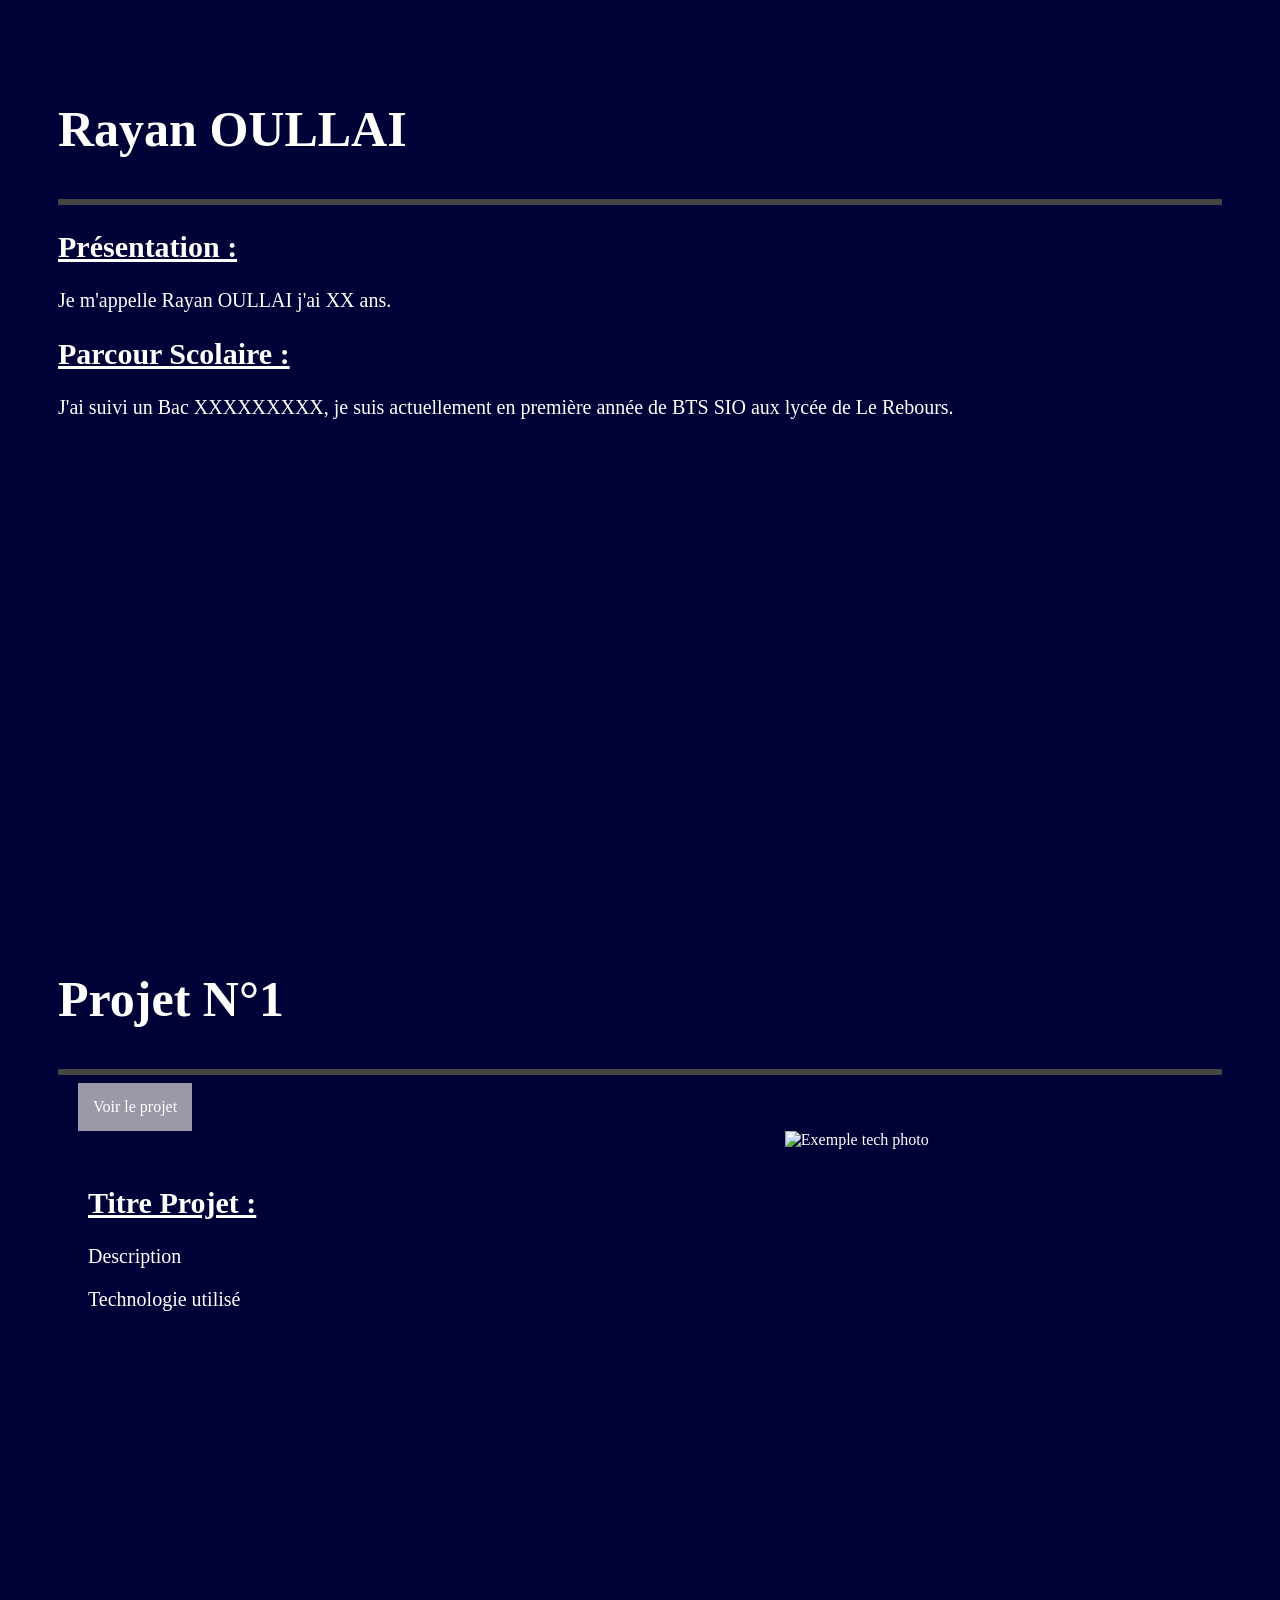
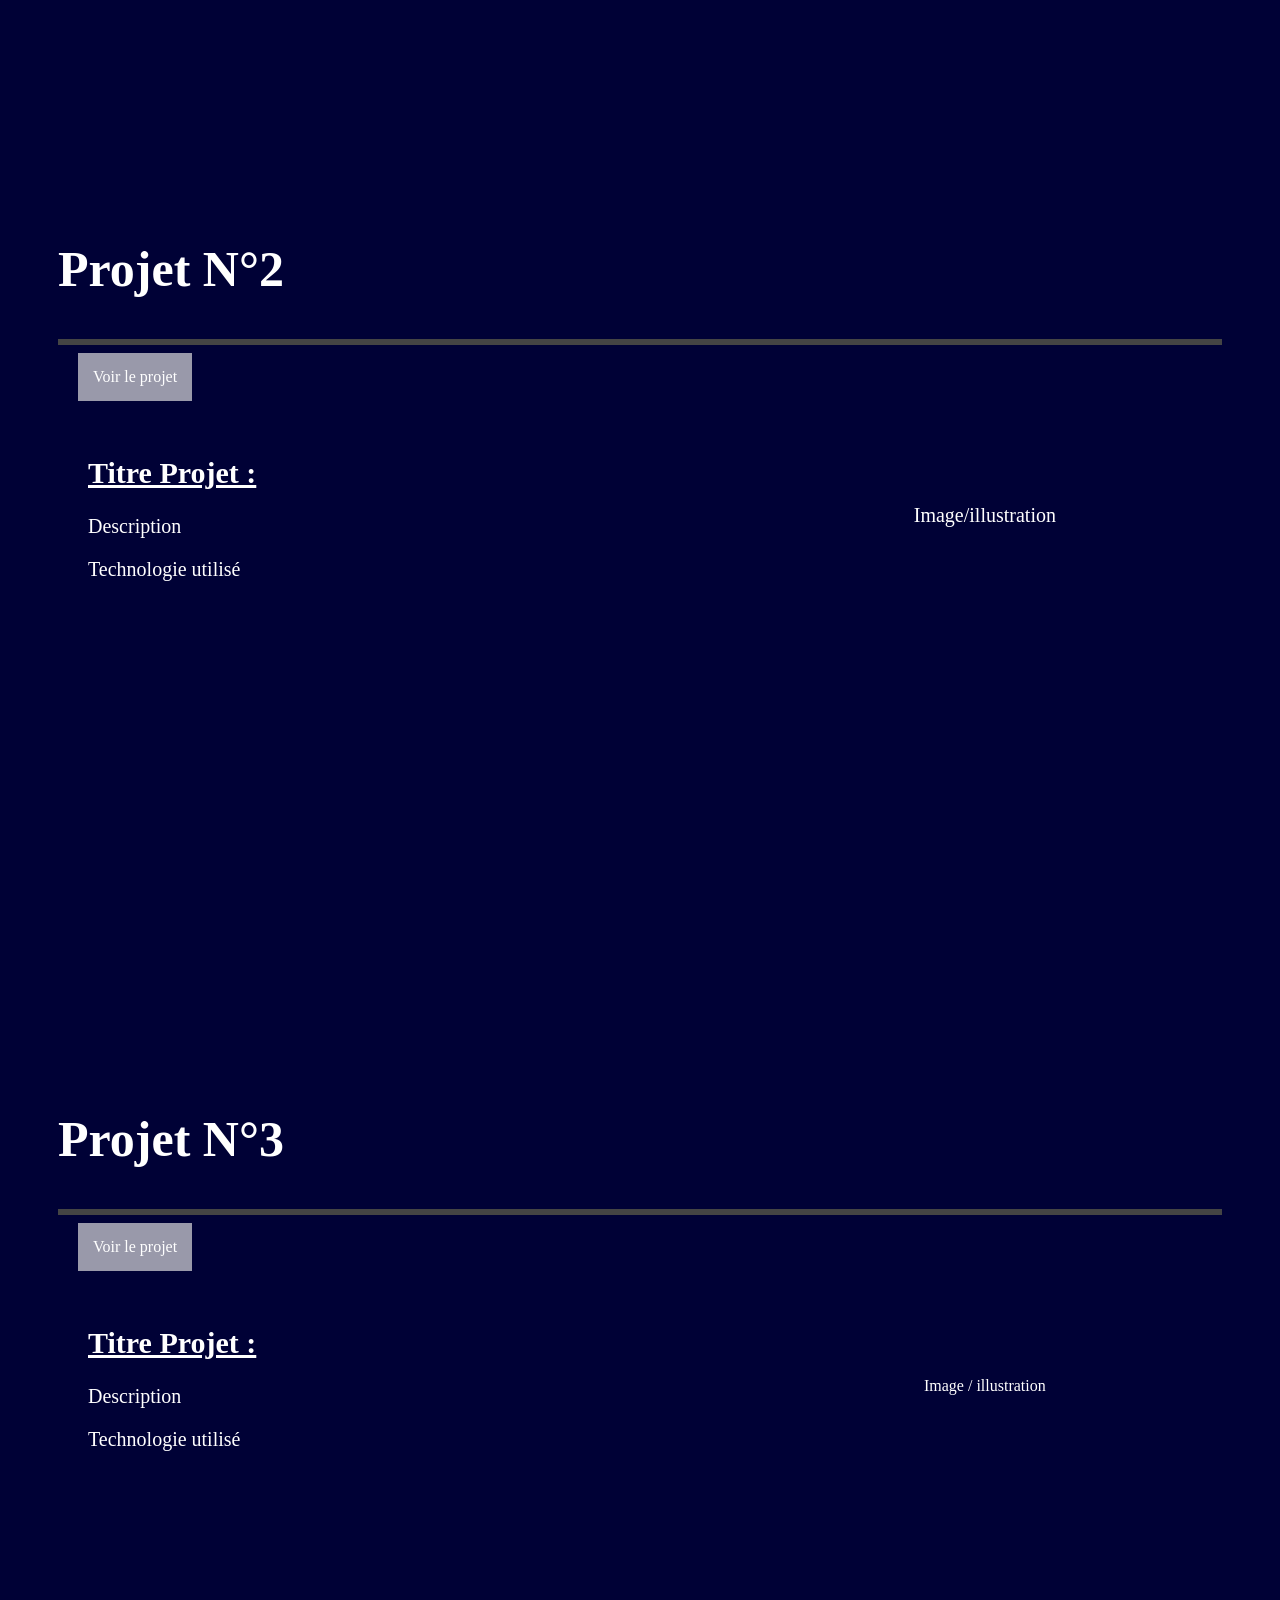
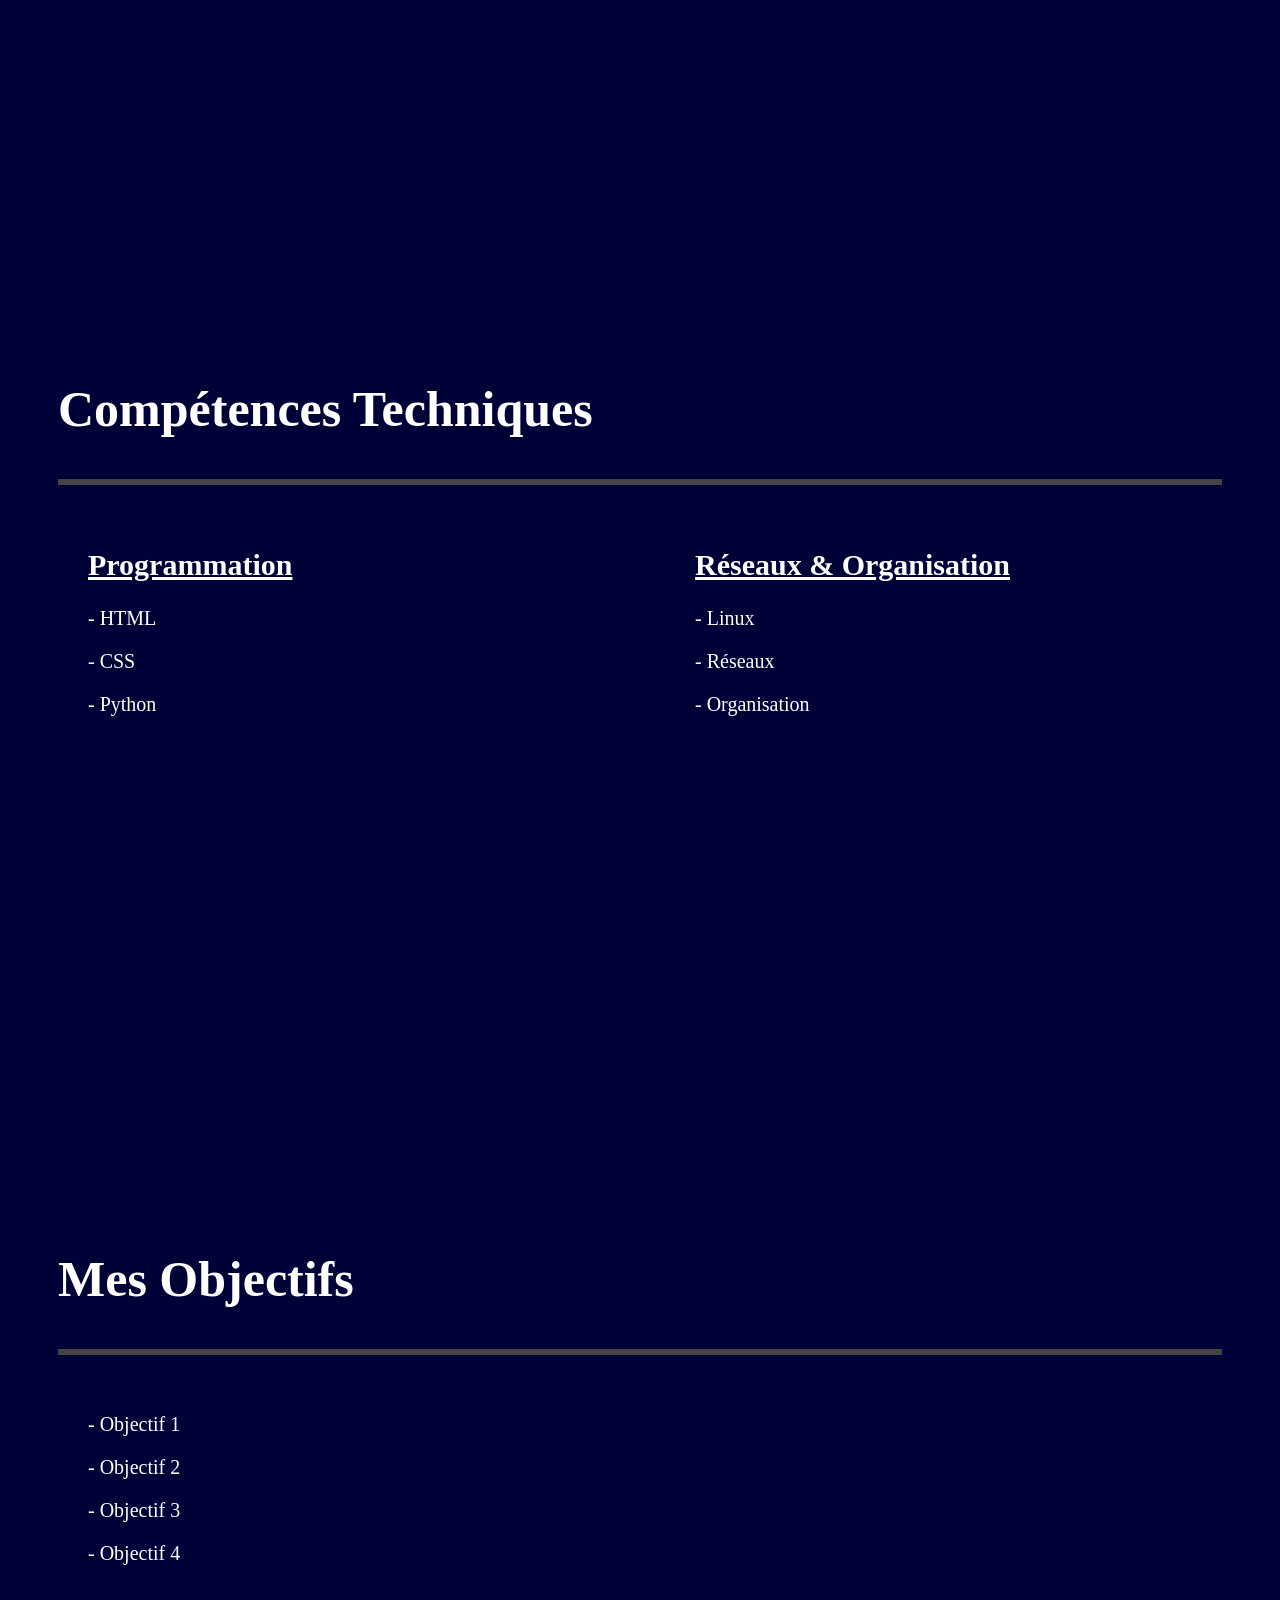
==== index.html @ e548c7f0 "Ajout des codes html du portfolio" ====
<!DOCTYPE html>
<html>
<head>
<title>Portfolio - Rayan OULLAI</title>
<link rel="stylesheet" href="style.css">
</head>
<body>

<section class="page">
    <h1>Rayan OULLAI</h1>
    <hr>
    <h2>Présentation :</h2>
    <p>Je m'appelle Rayan OULLAI j'ai XX ans.</p>
    <h2>Parcour Scolaire :</h2>
    <p>J'ai suivi un Bac XXXXXXXXX, je suis actuellement en première année de BTS SIO aux lycée de Le Rebours.</p>
</section>

<section class="page">
    <h1>Projet N°1</h1>
    <hr>
    <a href="projet1.html" class="bouton">Voir le projet</a>
    <div class="projet">
        <div class="infos">
            <h2>Titre Projet :</h2>
            <p>Description</p>
            <p>Technologie utilisé</p>
        </div>
        <div class="image">
            <img src="img_code.jpg" alt="Exemple tech photo" style="width: 400px; height: 250px;">
        </div>
    </div>
</section>

<section class="page">
    <h1>Projet N°2</h1>
    <hr>
    <a href="projet2.html" class="bouton">Voir le projet</a>
    <div class="projet">
        <div class="infos">
            <h2>Titre Projet :</h2>
            <p>Description</p>
            <p>Technologie utilisé</p>
        </div>
        <div class="image">
            <p>Image/illustration</p>
        </div>
    </div>
</section>

<section class="page">
    <h1>Projet N°3</h1>
    <hr>
    <a href="projet3.html" class="bouton">Voir le projet</a>
    <div class="projet">
        <div class="infos">
            <h2>Titre Projet :</h2>
            <p>Description</p>
            <p>Technologie utilisé</p>
        </div>
        <div class="image">
            Image / illustration
        </div>
    </div>
</section>

<section class="page">
    <h1>Compétences Techniques</h1>
    <hr>
    <div class="competences">
        <div class="categorie">
            <h2>Programmation</h2>
            <p>- HTML</p>
            <p>- CSS</p>
            <p>- Python</p>
        </div>
        <div class="categorie">
            <h2>Réseaux & Organisation</h2>
            <p>- Linux</p>
            <p>- Réseaux</p>
            <p>- Organisation</p>
        </div>
    </div>
</section>

<section class="page">
    <h1>Mes Objectifs</h1>
    <hr>
    <div class="objectifs">
        <p>- Objectif 1</p>
        <p>- Objectif 2</p>
        <p>- Objectif 3</p>
        <p>- Objectif 4</p>
    </div>
</section>

</body>
</html>
---- style.css ----
body {
    background-color: #000136;
    color: white;
}

.page {
    min-height: 700px;
    padding: 50px;
    border-bottom: 70px solid #000136;
}

h1 { font-size: 50px; }
h2 { font-size: 30px; text-decoration: underline; }
p { font-size: 20px; }
hr { border: none; border-top: 6px solid #444; }

.projet, .competences {
    display: flex;
    gap: 50px;
}

.infos, .categorie, .objectifs {
    padding: 30px;
}

.infos { width: 55%; }
.categorie { width: 50%; }

.image {
    width: 45%;
    display: flex;
    justify-content: center;
    align-items: center;
}

.bouton {
    background-color: #9999aa;
    color: white;
    padding: 15px;
    text-decoration: none;
    display: inline-block;
    margin-left: 20px;
}
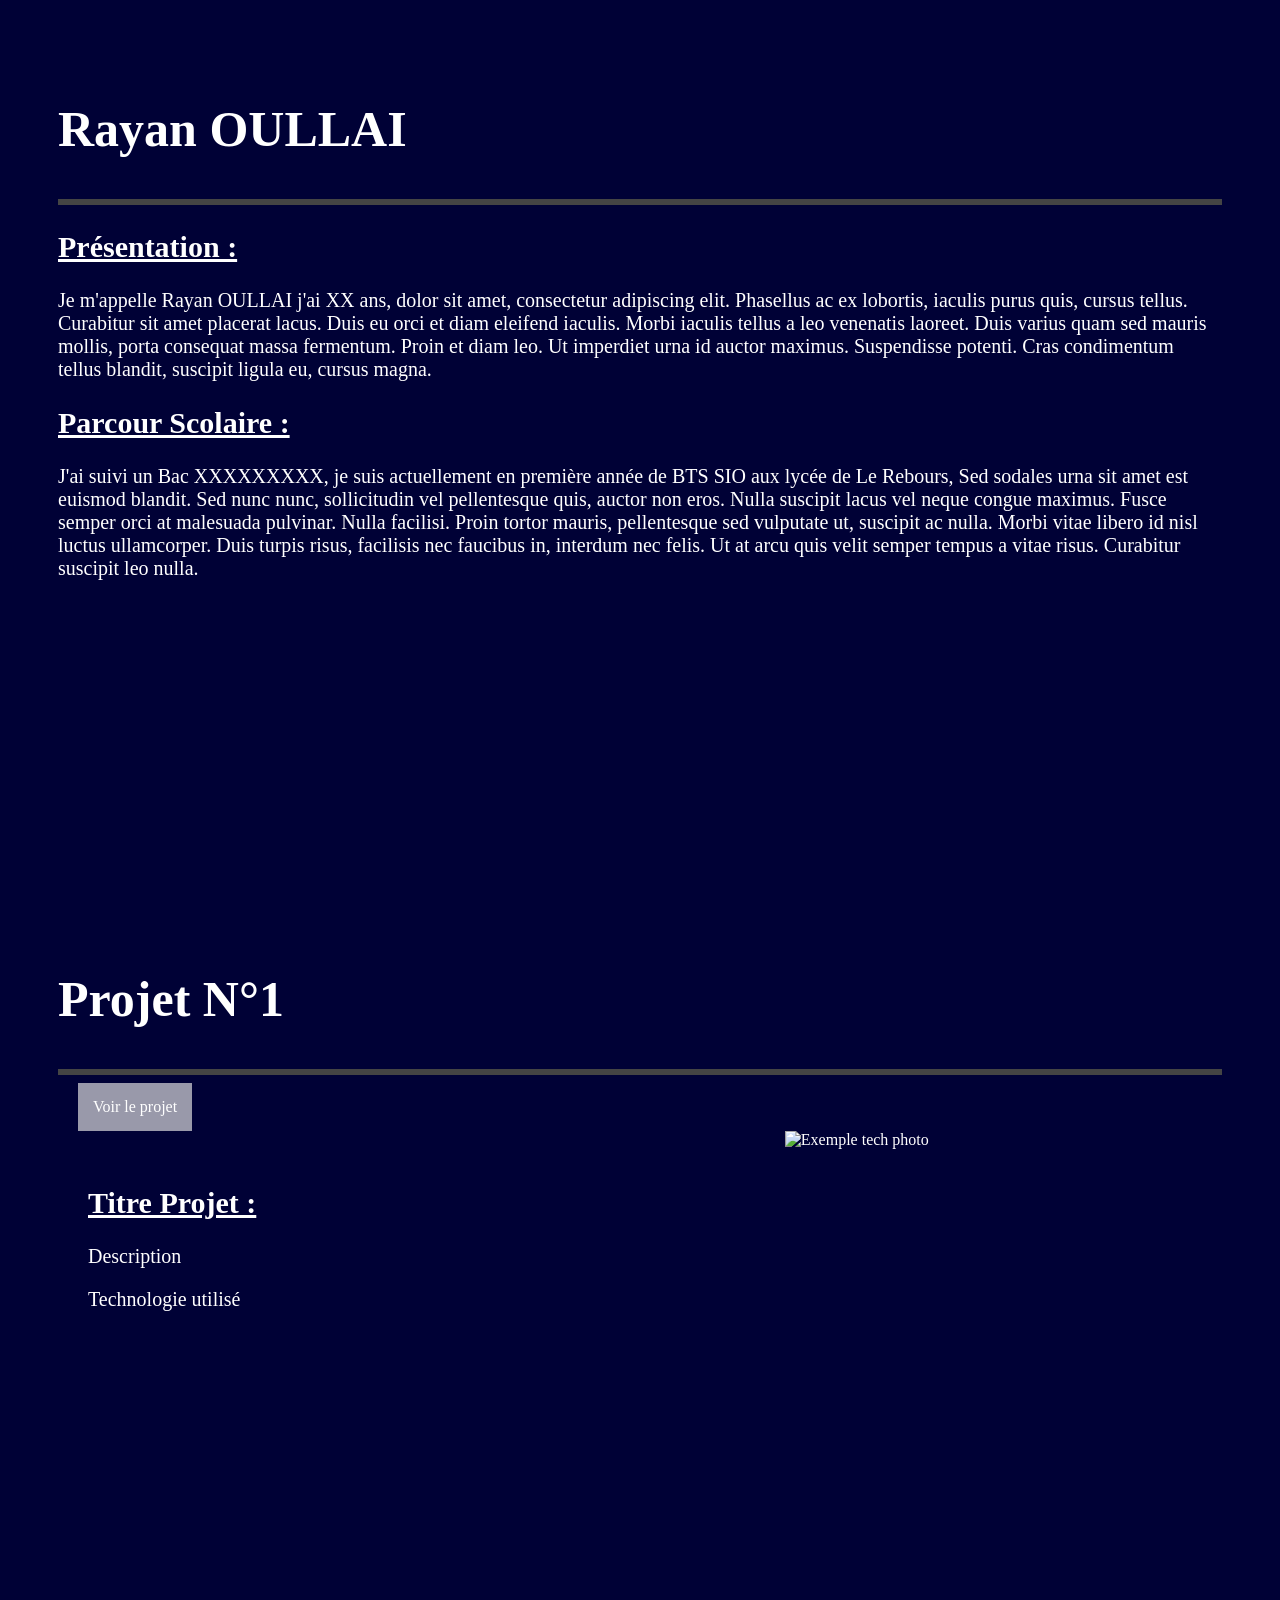
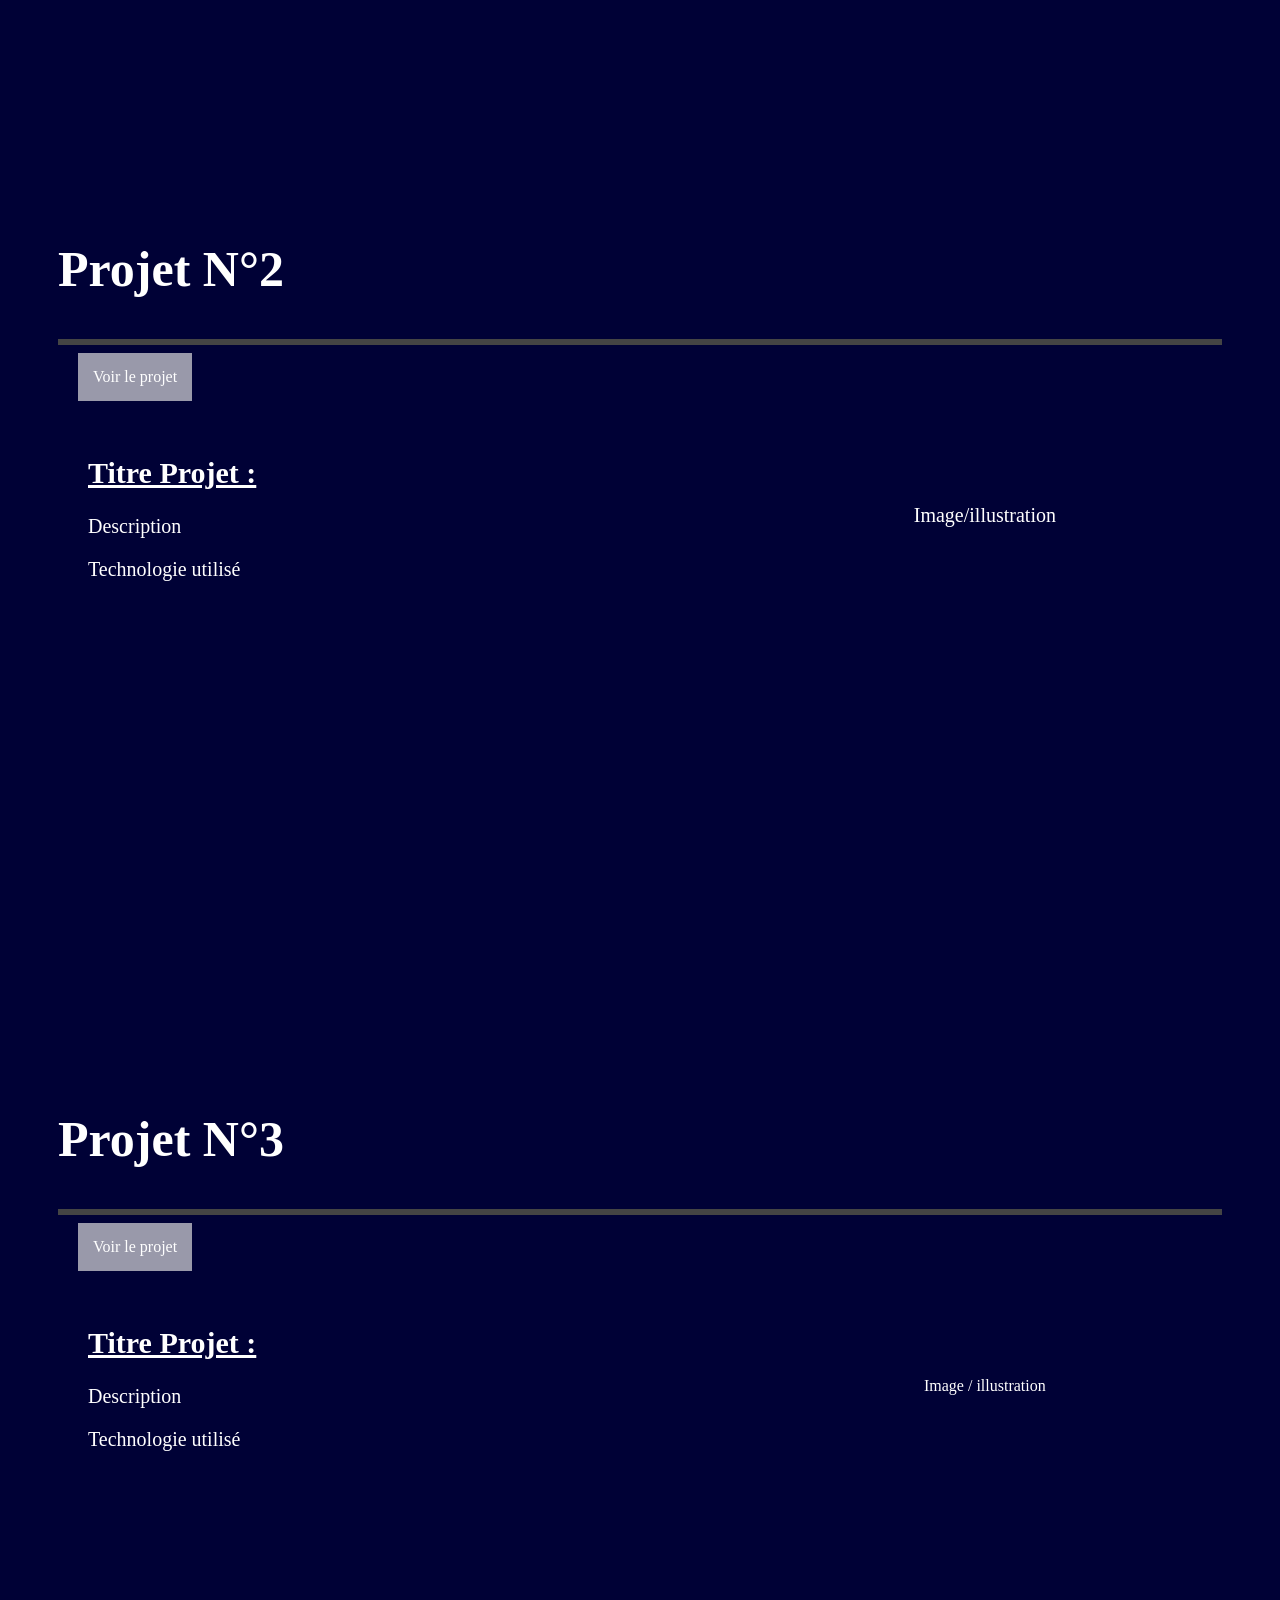
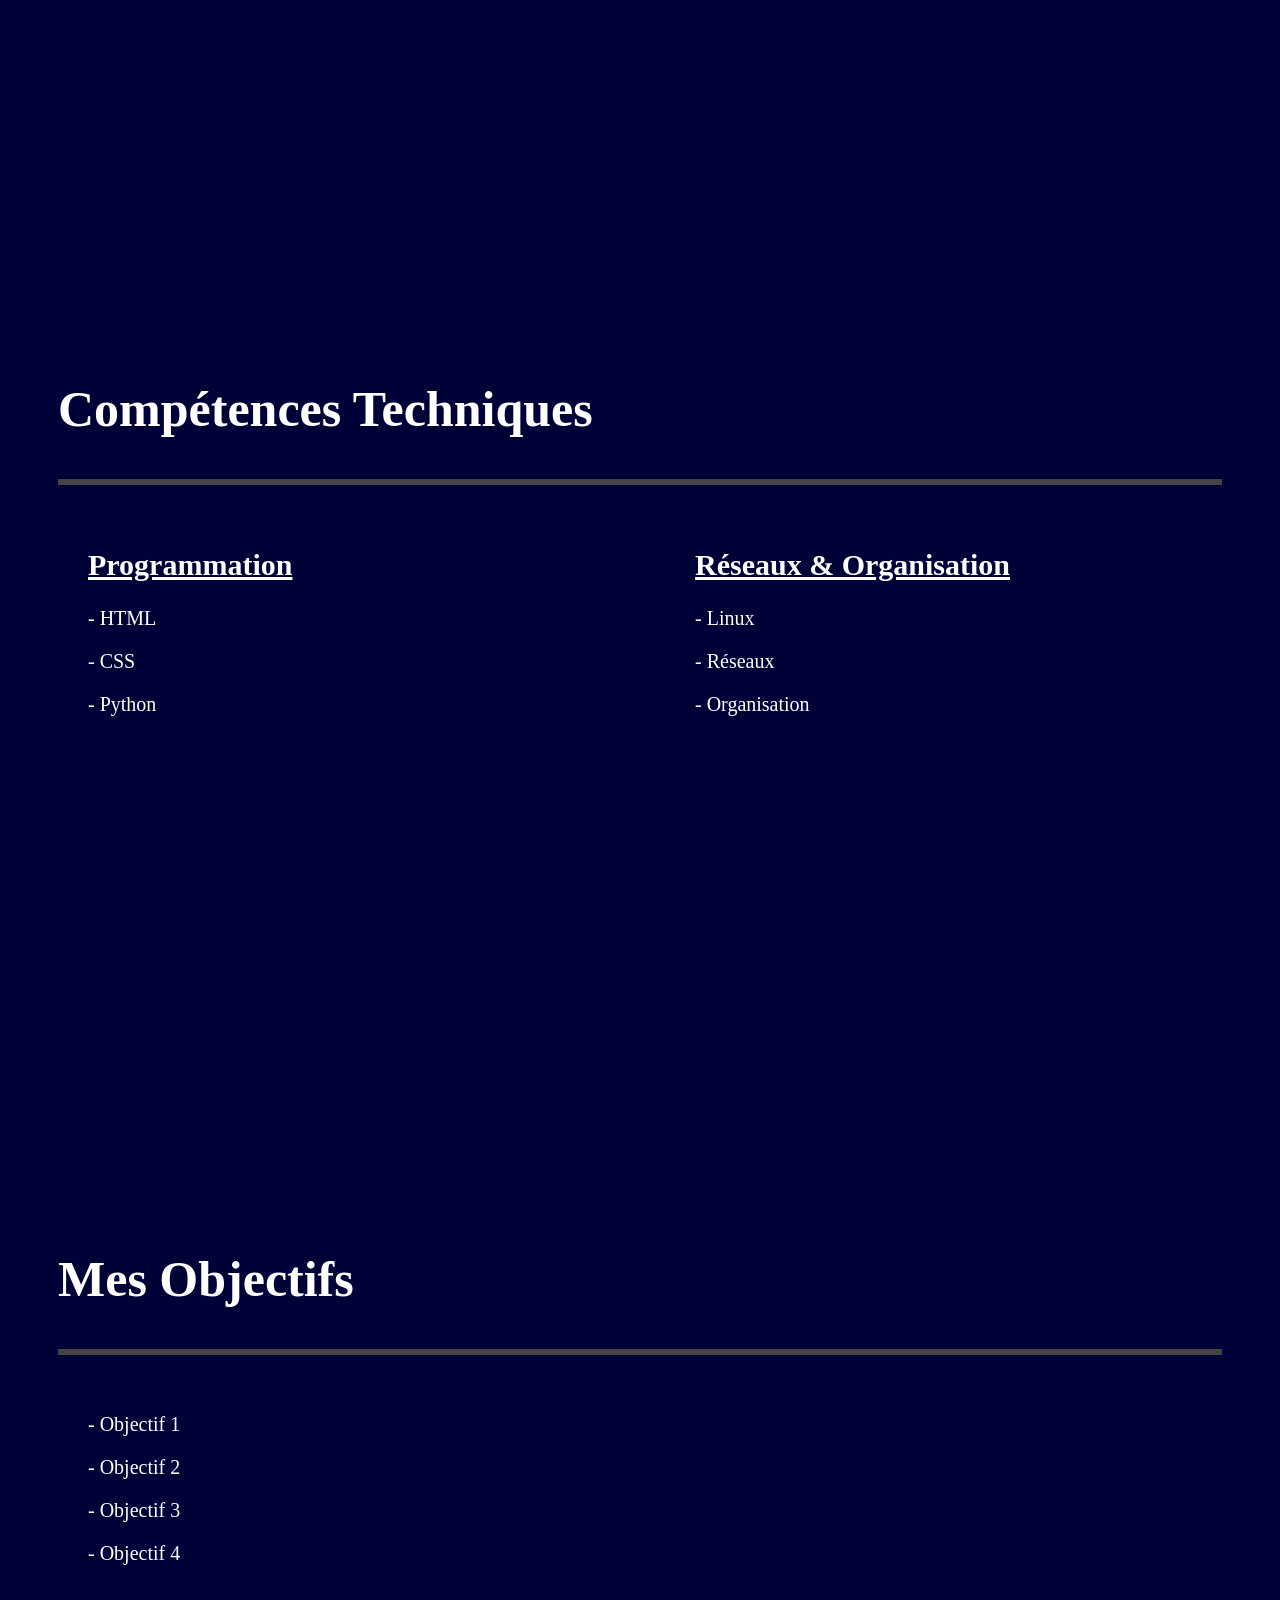
==== commit cddc4c0c: "Adding Lorem ipsun to fill empty space Updated the content of the portfolio, adding more detailed de" ====
--- a/index.html
+++ b/index.html
@@ -10,9 +10,9 @@
     <h1>Rayan OULLAI</h1>
     <hr>
     <h2>Présentation :</h2>
-    <p>Je m'appelle Rayan OULLAI j'ai XX ans.</p>
+    <p>Je m'appelle Rayan OULLAI j'ai XX ans, dolor sit amet, consectetur adipiscing elit. Phasellus ac ex lobortis, iaculis purus quis, cursus tellus. Curabitur sit amet placerat lacus. Duis eu orci et diam eleifend iaculis. Morbi iaculis tellus a leo venenatis laoreet. Duis varius quam sed mauris mollis, porta consequat massa fermentum. Proin et diam leo. Ut imperdiet urna id auctor maximus. Suspendisse potenti. Cras condimentum tellus blandit, suscipit ligula eu, cursus magna.</p>
     <h2>Parcour Scolaire :</h2>
-    <p>J'ai suivi un Bac XXXXXXXXX, je suis actuellement en première année de BTS SIO aux lycée de Le Rebours.</p>
+    <p>J'ai suivi un Bac XXXXXXXXX, je suis actuellement en première année de BTS SIO aux lycée de Le Rebours, Sed sodales urna sit amet est euismod blandit. Sed nunc nunc, sollicitudin vel pellentesque quis, auctor non eros. Nulla suscipit lacus vel neque congue maximus. Fusce semper orci at malesuada pulvinar. Nulla facilisi. Proin tortor mauris, pellentesque sed vulputate ut, suscipit ac nulla. Morbi vitae libero id nisl luctus ullamcorper. Duis turpis risus, facilisis nec faucibus in, interdum nec felis. Ut at arcu quis velit semper tempus a vitae risus. Curabitur suscipit leo nulla.</p>
 </section>
 
 <section class="page">
@@ -94,4 +94,4 @@
 </section>
 
 </body>
-</html>+</html>
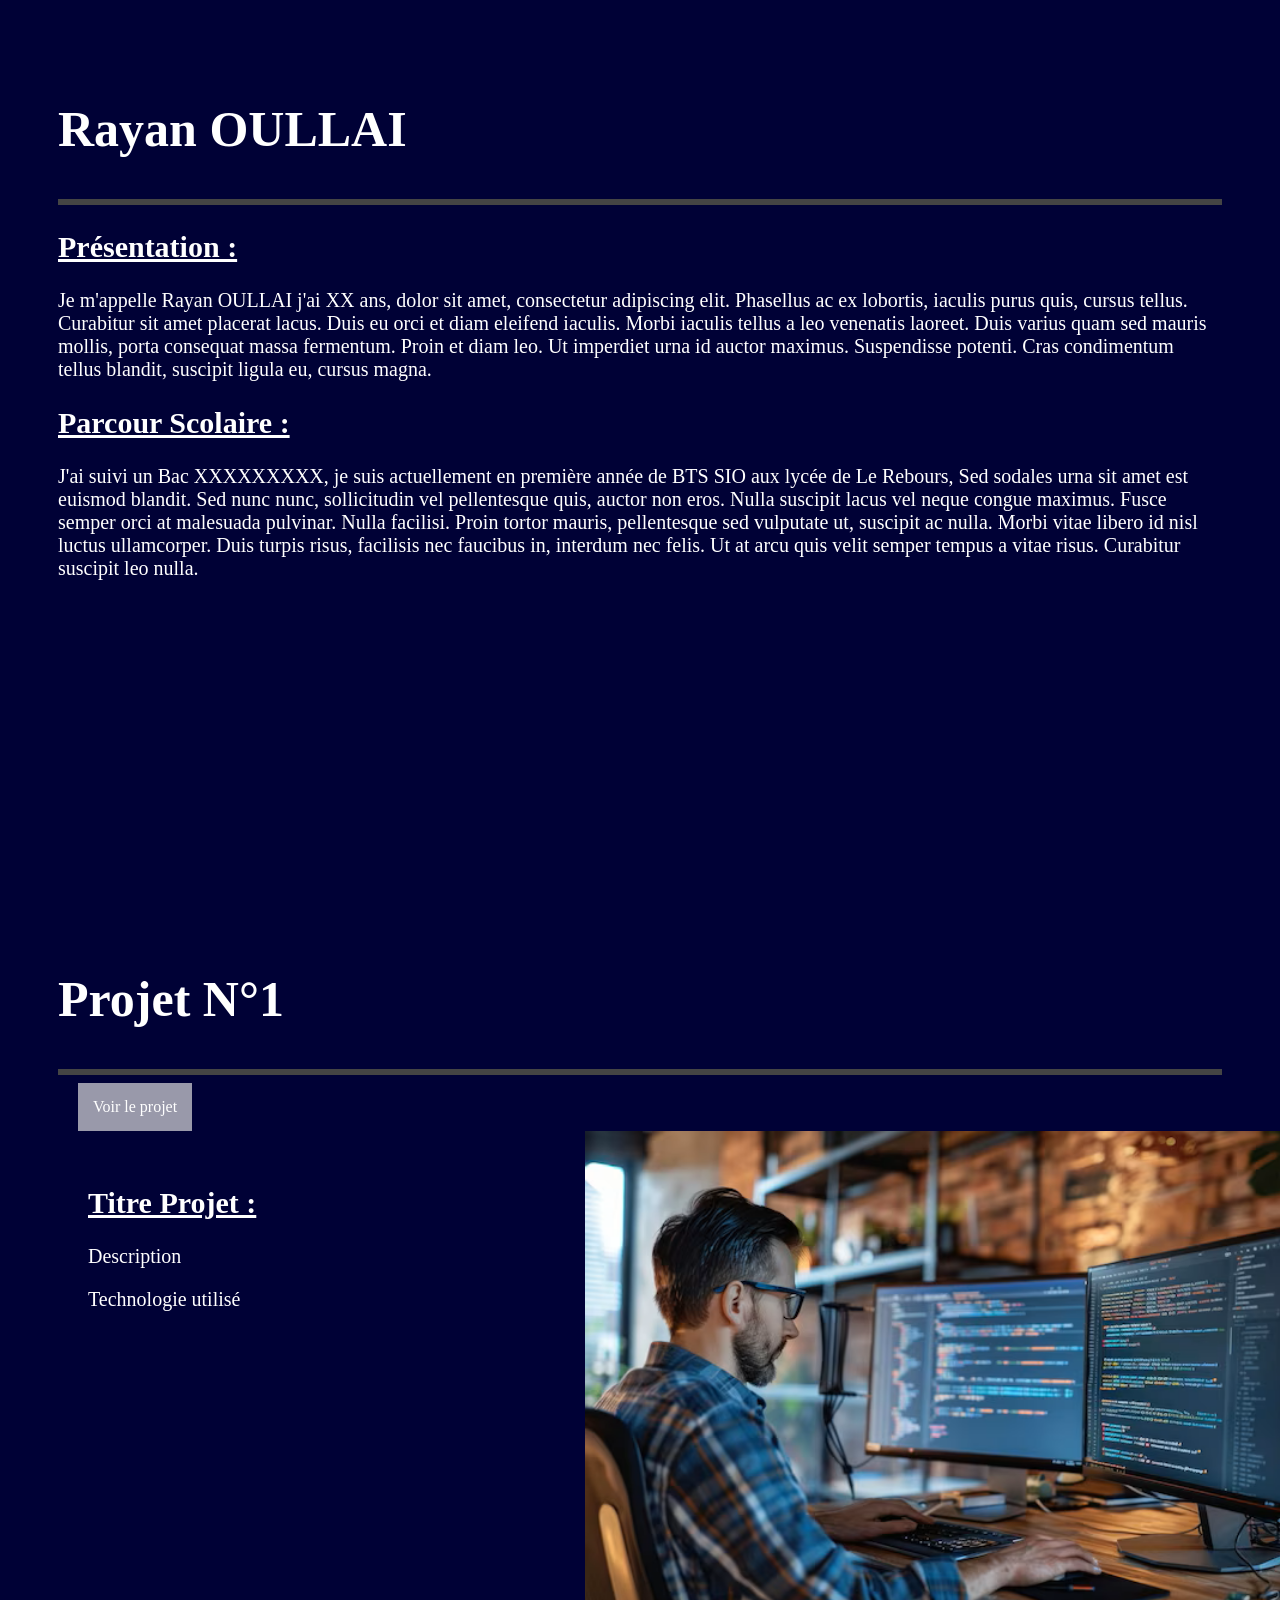
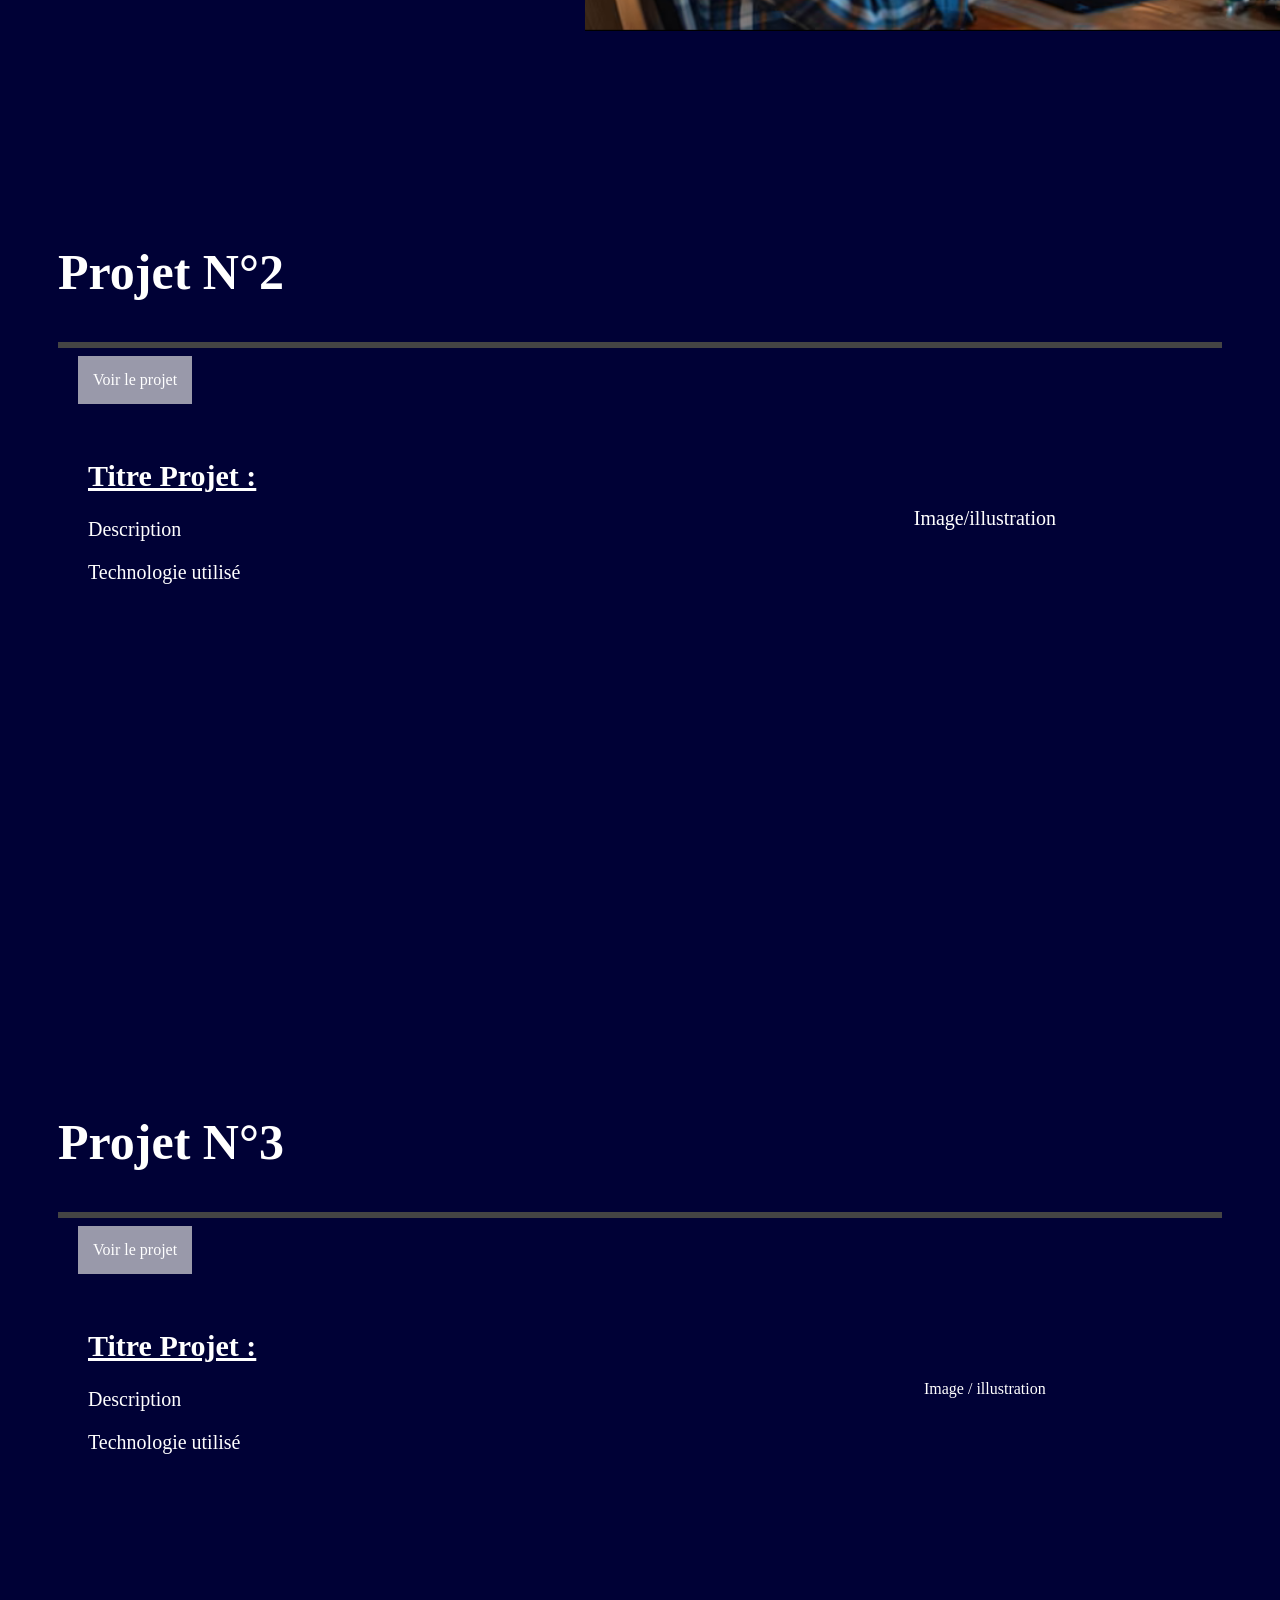
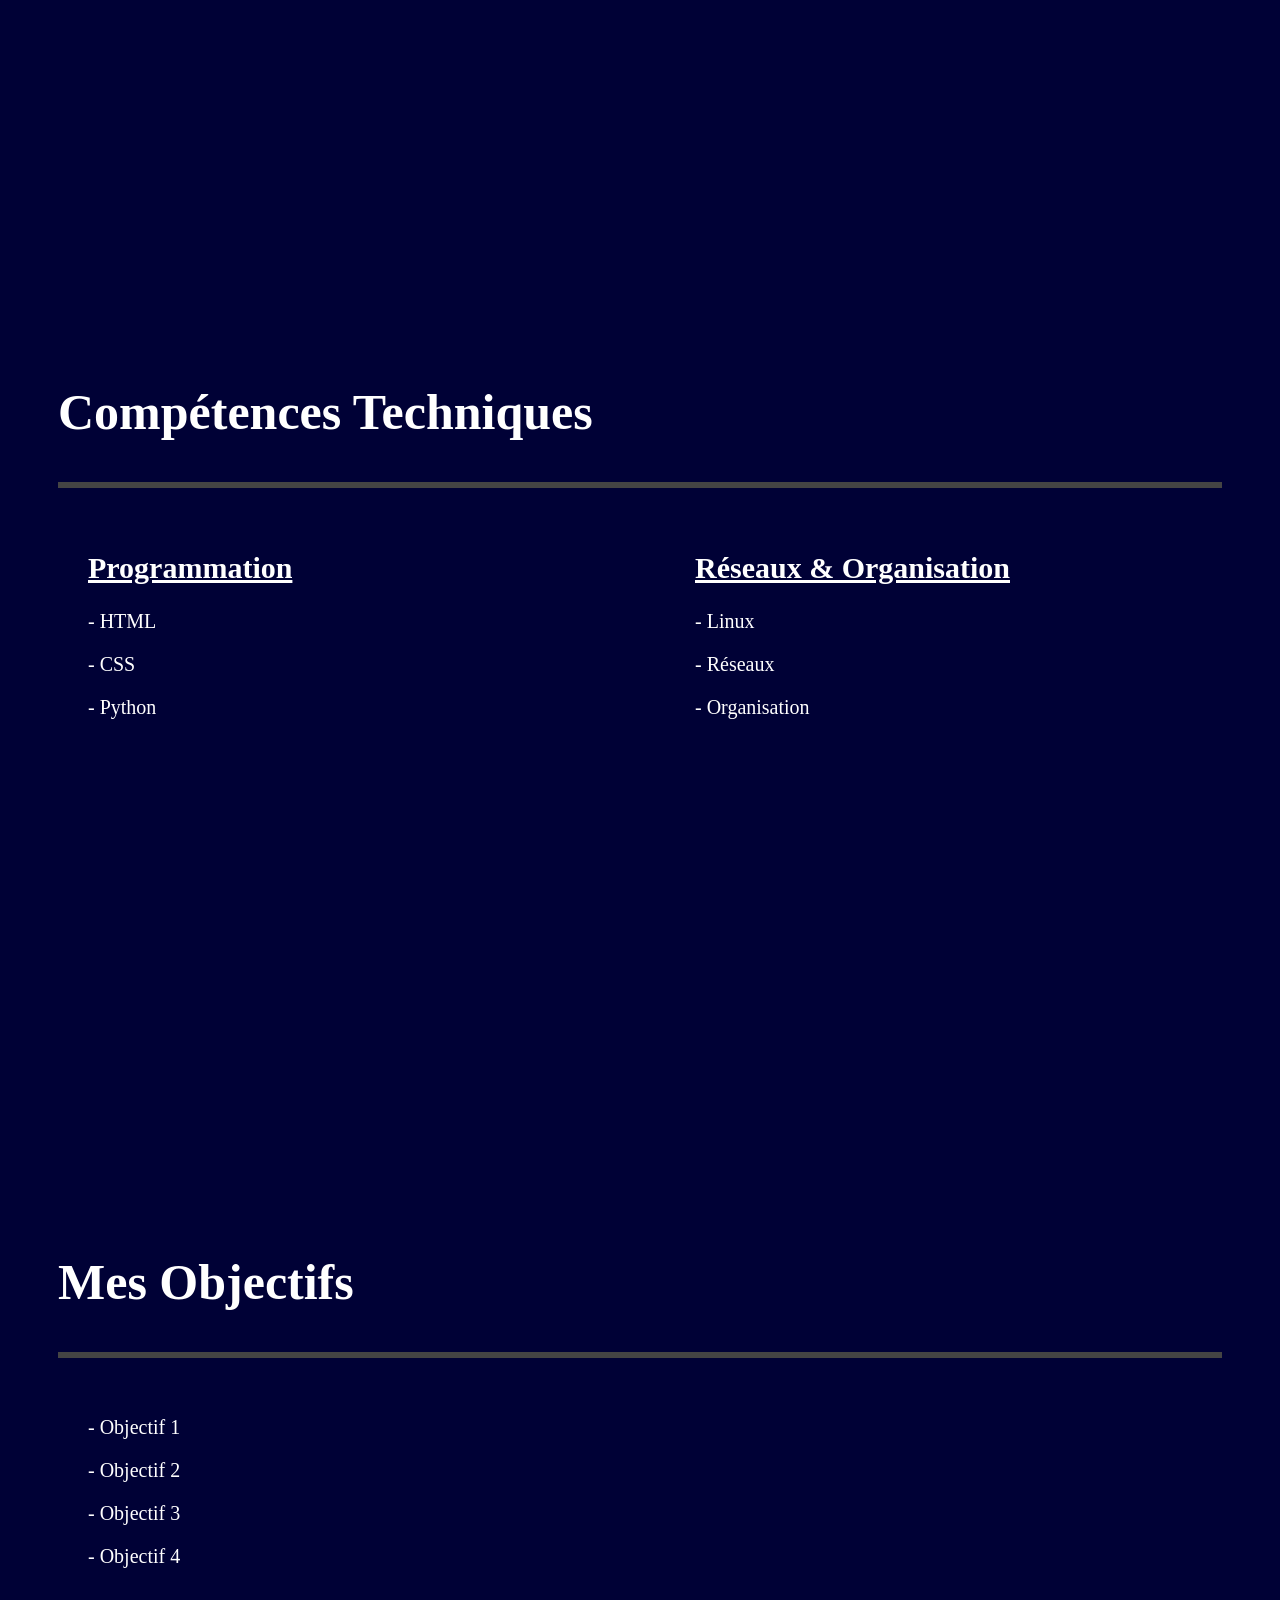
==== commit 1ad3316b: "Update index.html" ====
--- a/index.html
+++ b/index.html
@@ -26,7 +26,7 @@
             <p>Technologie utilisé</p>
         </div>
         <div class="image">
-            <img src="img_code.jpg" alt="Exemple tech photo" style="width: 400px; height: 250px;">
+            <img src="img_guy_coding.png" alt="Guys coding on a computer" style="width: 800px; height: 500px;">
         </div>
     </div>
 </section>
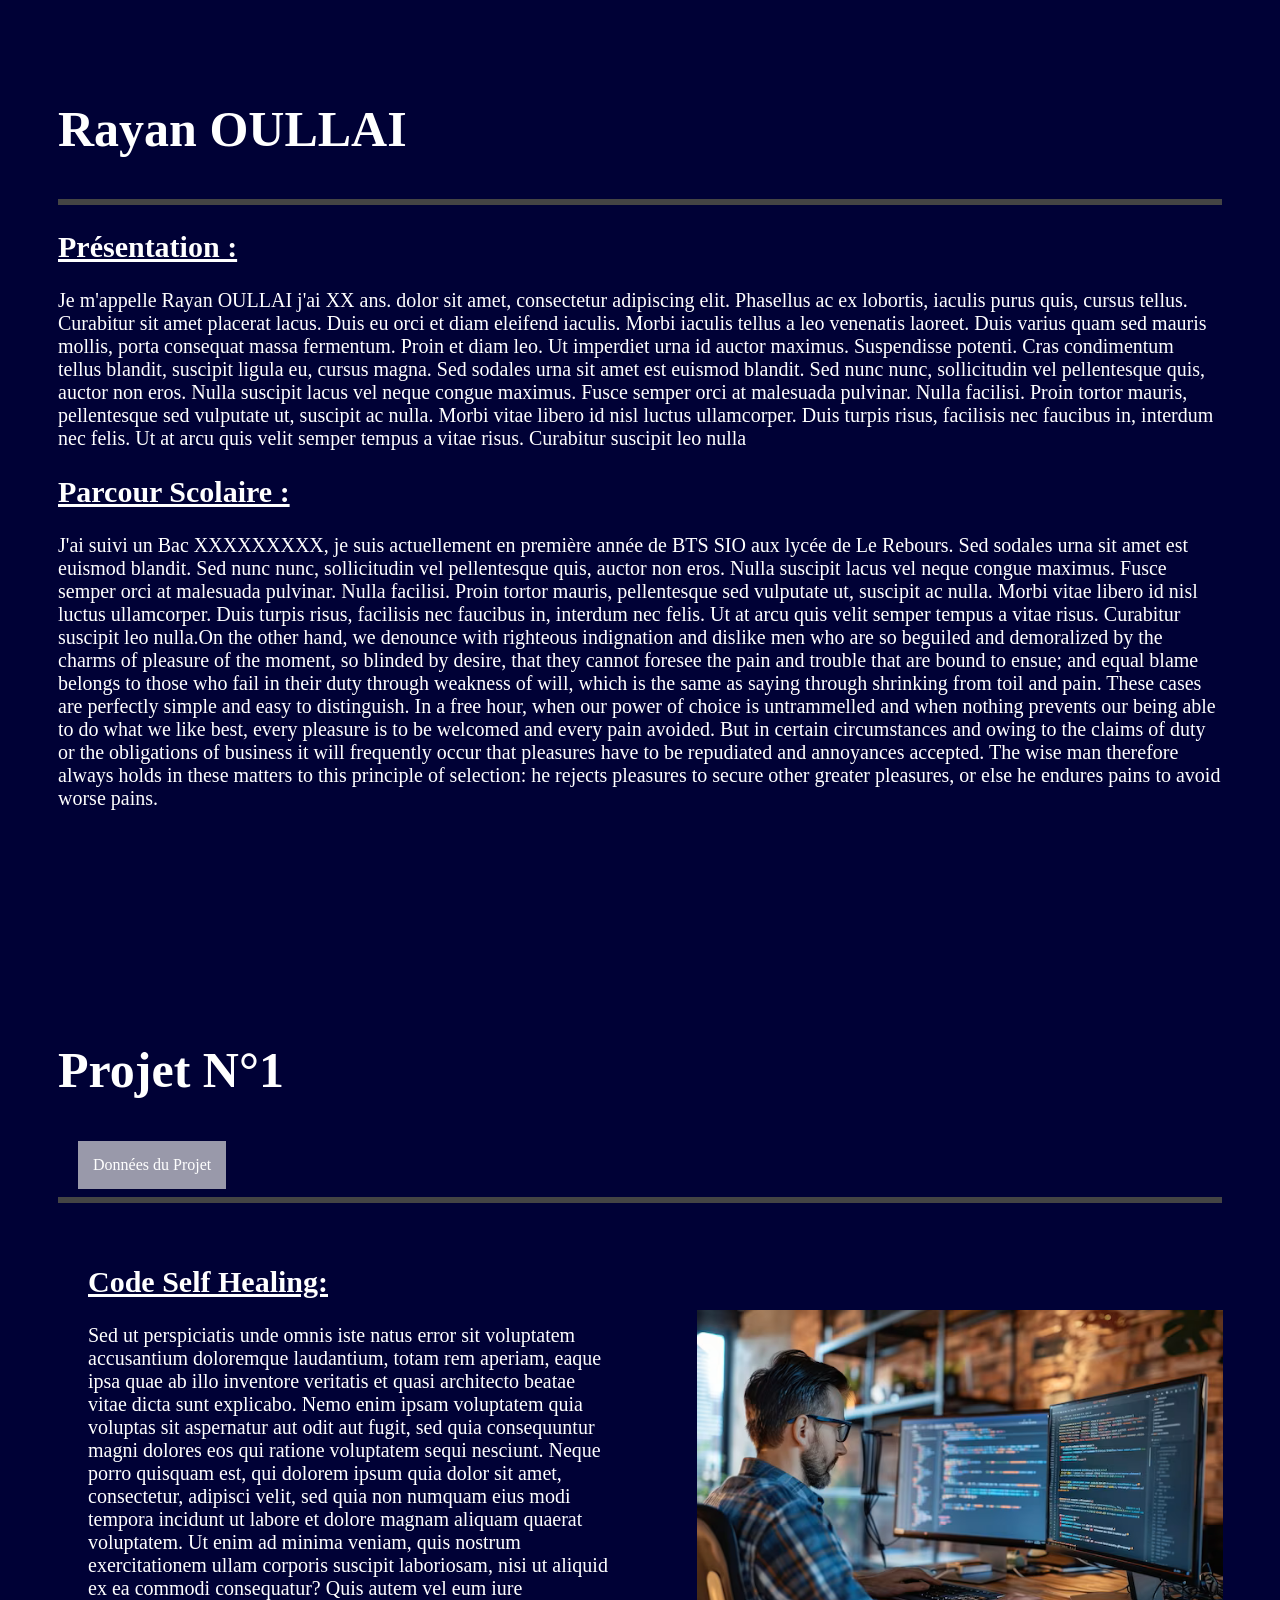
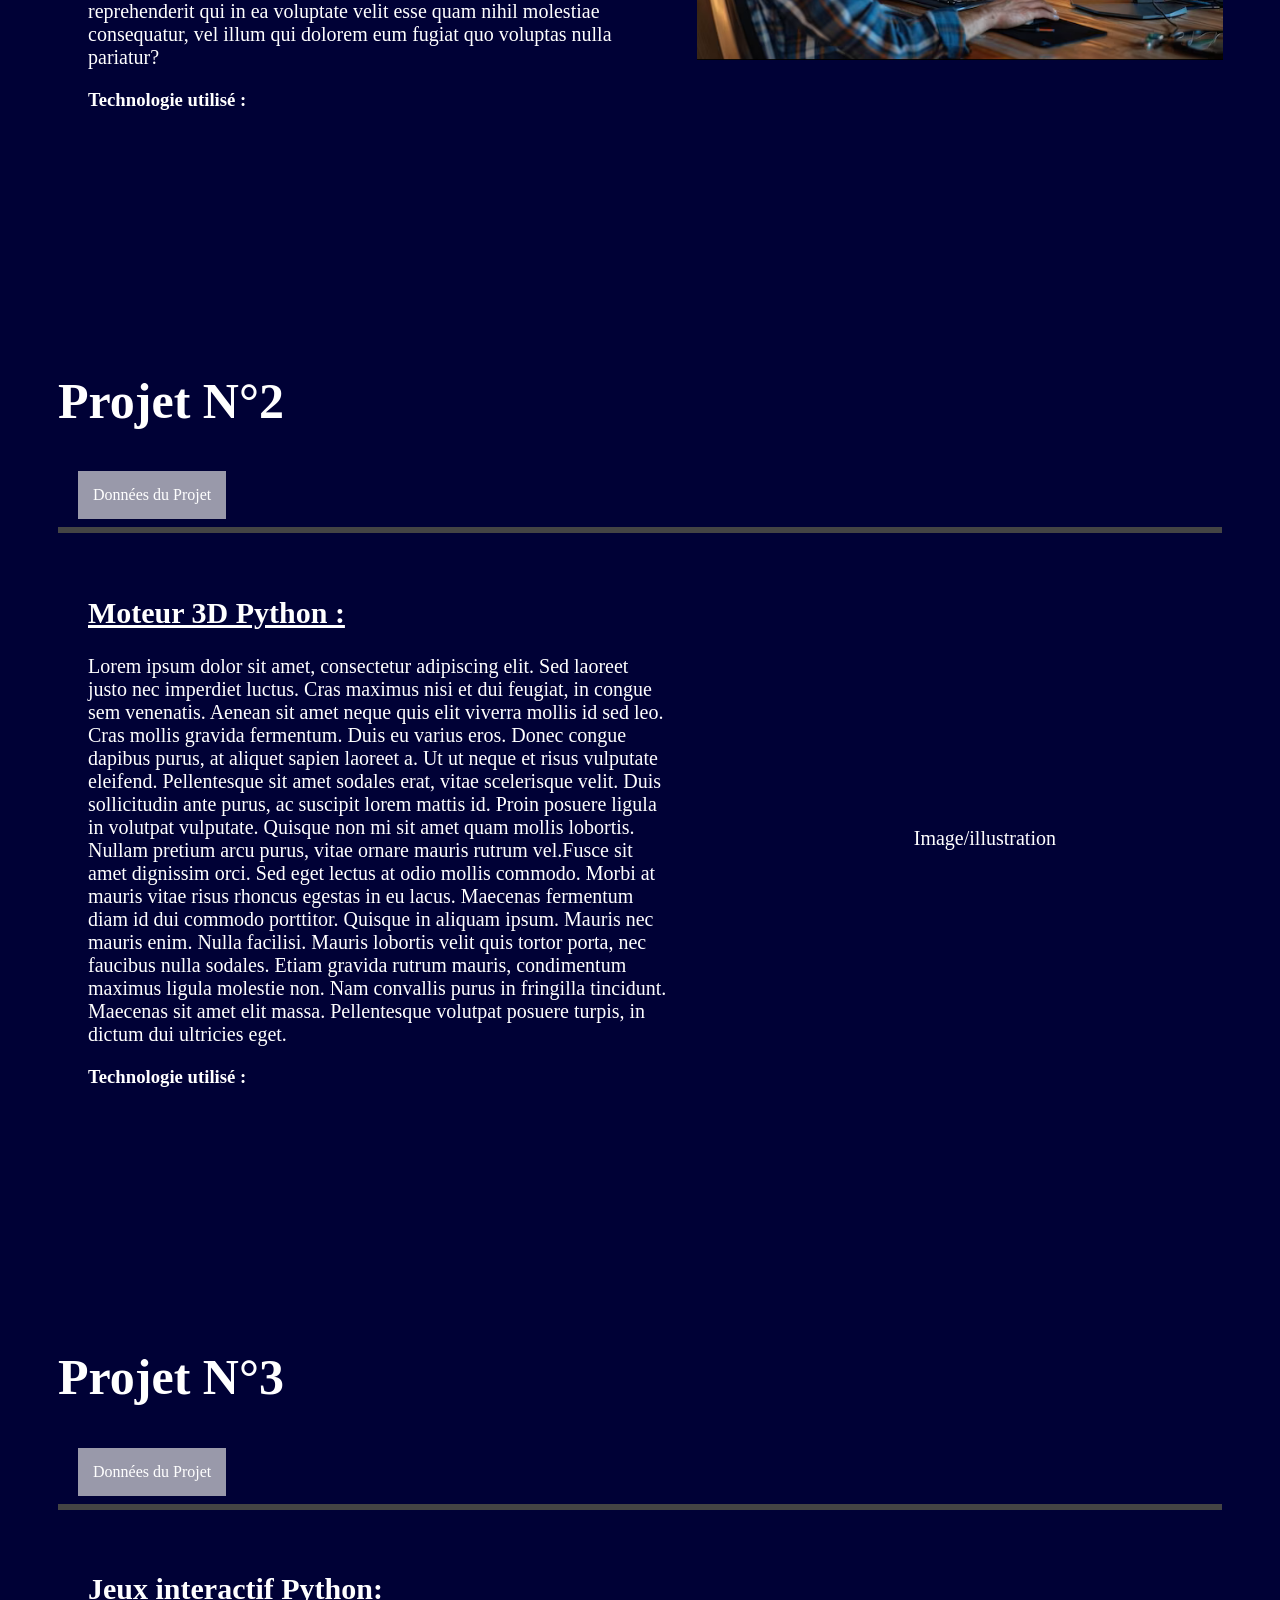
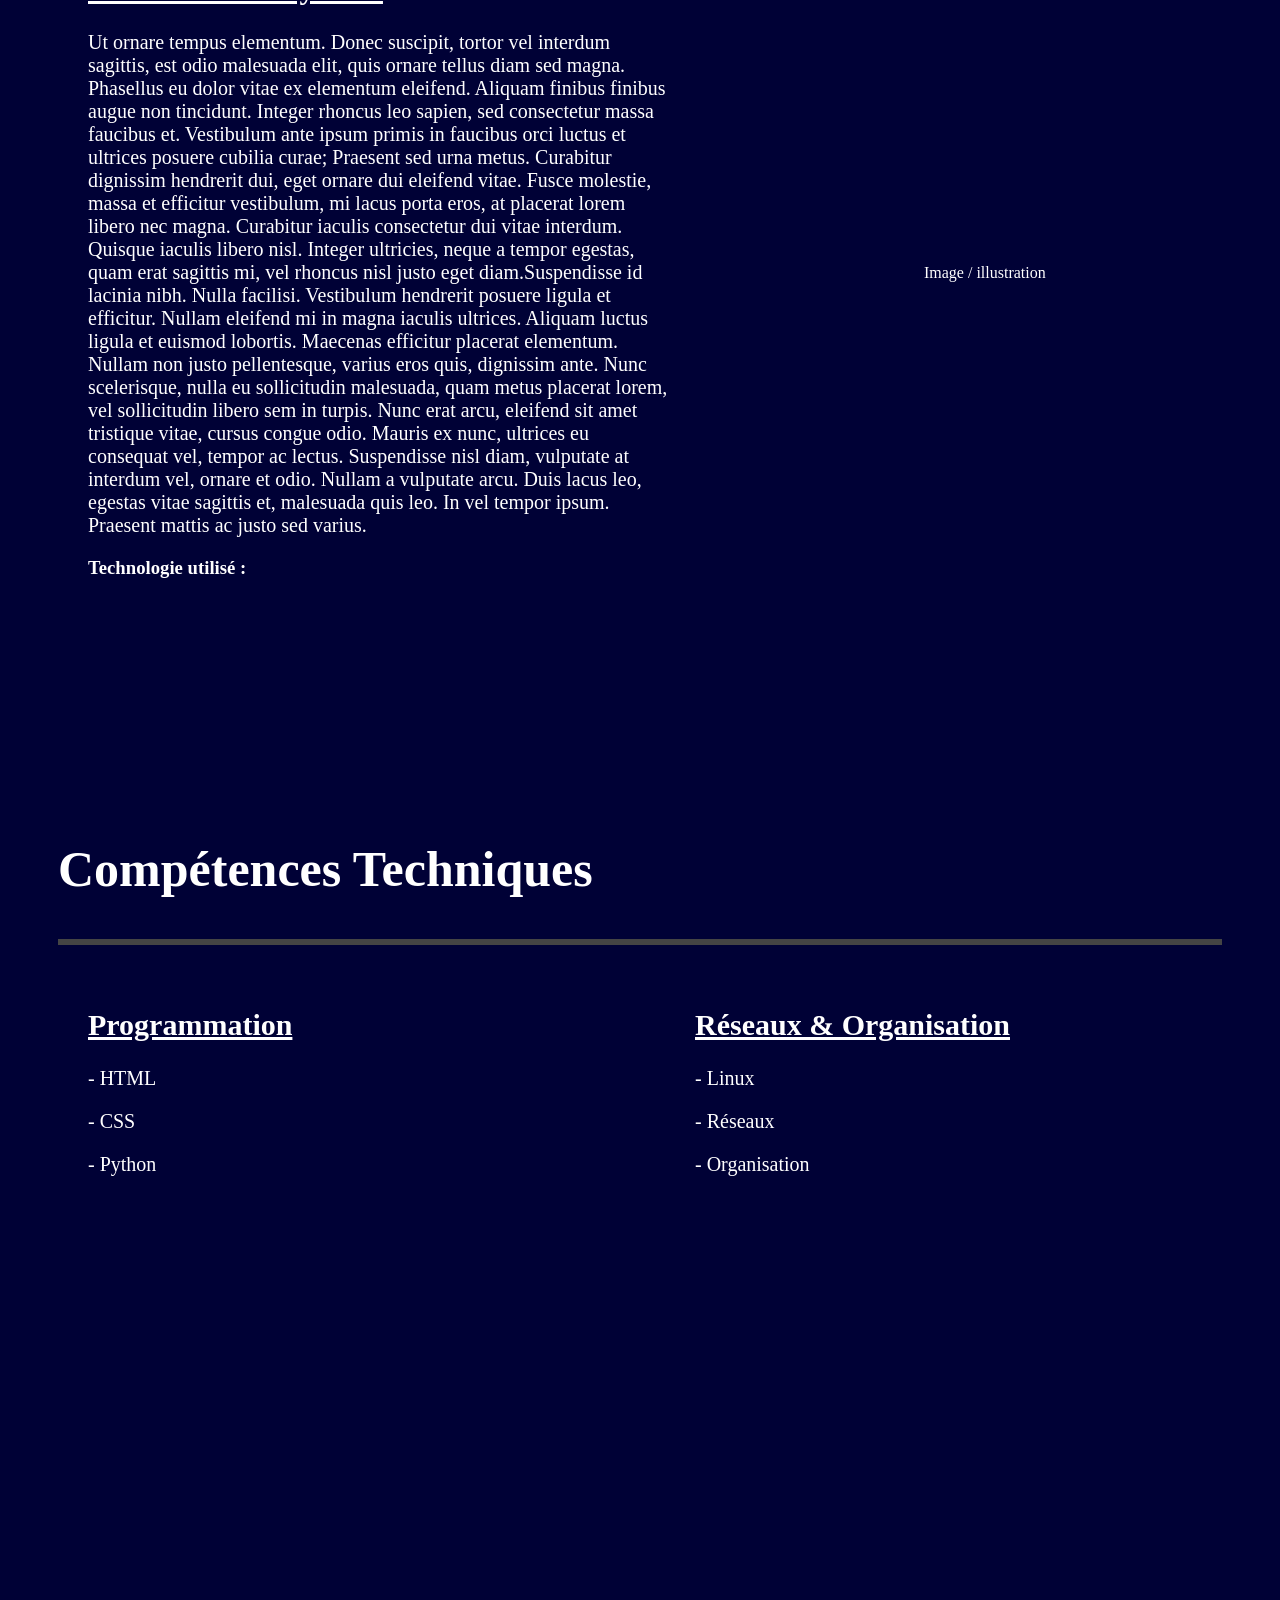
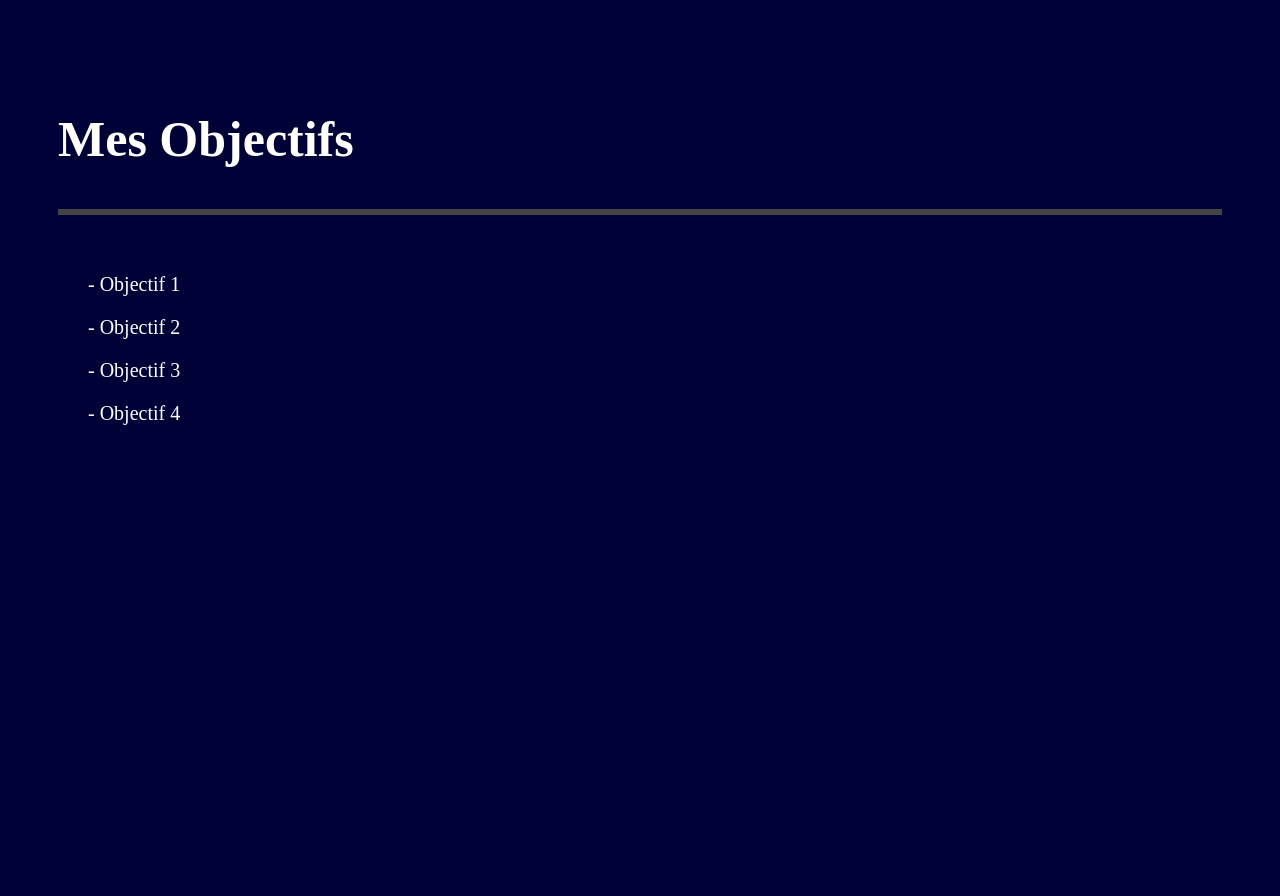
==== commit 31dcaa06: "Refactor index.html structure and content" ====
--- a/index.html
+++ b/index.html
@@ -10,36 +10,40 @@
     <h1>Rayan OULLAI</h1>
     <hr>
     <h2>Présentation :</h2>
-    <p>Je m'appelle Rayan OULLAI j'ai XX ans, dolor sit amet, consectetur adipiscing elit. Phasellus ac ex lobortis, iaculis purus quis, cursus tellus. Curabitur sit amet placerat lacus. Duis eu orci et diam eleifend iaculis. Morbi iaculis tellus a leo venenatis laoreet. Duis varius quam sed mauris mollis, porta consequat massa fermentum. Proin et diam leo. Ut imperdiet urna id auctor maximus. Suspendisse potenti. Cras condimentum tellus blandit, suscipit ligula eu, cursus magna.</p>
+    <p>Je m'appelle Rayan OULLAI j'ai XX ans. dolor sit amet, consectetur adipiscing elit. Phasellus ac ex lobortis, iaculis purus quis, cursus tellus. Curabitur sit amet placerat lacus. Duis eu orci et diam eleifend iaculis. Morbi iaculis tellus a leo venenatis laoreet. Duis varius quam sed mauris mollis, porta consequat massa fermentum. Proin et diam leo. Ut imperdiet urna id auctor maximus. Suspendisse potenti. Cras condimentum tellus blandit, suscipit ligula eu, cursus magna. Sed sodales urna sit amet est euismod blandit. Sed nunc nunc, sollicitudin vel pellentesque quis, auctor non eros. Nulla suscipit lacus vel neque congue maximus. Fusce semper orci at malesuada pulvinar. Nulla facilisi. Proin tortor mauris, pellentesque sed vulputate ut, suscipit ac nulla. Morbi vitae libero id nisl luctus ullamcorper. Duis turpis risus, facilisis nec faucibus in, interdum nec felis. Ut at arcu quis velit semper tempus a vitae risus. Curabitur suscipit leo nulla</p>
     <h2>Parcour Scolaire :</h2>
-    <p>J'ai suivi un Bac XXXXXXXXX, je suis actuellement en première année de BTS SIO aux lycée de Le Rebours, Sed sodales urna sit amet est euismod blandit. Sed nunc nunc, sollicitudin vel pellentesque quis, auctor non eros. Nulla suscipit lacus vel neque congue maximus. Fusce semper orci at malesuada pulvinar. Nulla facilisi. Proin tortor mauris, pellentesque sed vulputate ut, suscipit ac nulla. Morbi vitae libero id nisl luctus ullamcorper. Duis turpis risus, facilisis nec faucibus in, interdum nec felis. Ut at arcu quis velit semper tempus a vitae risus. Curabitur suscipit leo nulla.</p>
+    <p>J'ai suivi un Bac XXXXXXXXX, je suis actuellement en première année de BTS SIO aux lycée de Le Rebours. Sed sodales urna sit amet est euismod blandit. Sed nunc nunc, sollicitudin vel pellentesque quis, auctor non eros. Nulla suscipit lacus vel neque congue maximus. Fusce semper orci at malesuada pulvinar. Nulla facilisi. Proin tortor mauris, pellentesque sed vulputate ut, suscipit ac nulla. Morbi vitae libero id nisl luctus ullamcorper. Duis turpis risus, facilisis nec faucibus in, interdum nec felis. Ut at arcu quis velit semper tempus a vitae risus. Curabitur suscipit leo nulla.On the other hand, we denounce with righteous indignation and dislike men who are so beguiled and demoralized by the charms of pleasure of the moment, so blinded by desire, that they cannot foresee the pain and trouble that are bound to ensue; and equal blame belongs to those who fail in their duty through weakness of will, which is the same as saying through shrinking from toil and pain. These cases are perfectly simple and easy to distinguish. In a free hour, when our power of choice is untrammelled and when nothing prevents our being able to do what we like best, every pleasure is to be welcomed and every pain avoided. But in certain circumstances and owing to the claims of duty or the obligations of business it will frequently occur that pleasures have to be repudiated and annoyances accepted. The wise man therefore always holds in these matters to this principle of selection: he rejects pleasures to secure other greater pleasures, or else he endures pains to avoid worse pains.</p>
 </section>
 
 <section class="page">
-    <h1>Projet N°1</h1>
+    <div class="titre-projet">
+        <h1>Projet N°1</h1>
+        <a href="projet1.html" class="bouton">Données du Projet</a>
+    </div>
     <hr>
-    <a href="projet1.html" class="bouton">Voir le projet</a>
     <div class="projet">
         <div class="infos">
-            <h2>Titre Projet :</h2>
-            <p>Description</p>
-            <p>Technologie utilisé</p>
+            <h2>Code Self Healing:</h2>
+            <p>Sed ut perspiciatis unde omnis iste natus error sit voluptatem accusantium doloremque laudantium, totam rem aperiam, eaque ipsa quae ab illo inventore veritatis et quasi architecto beatae vitae dicta sunt explicabo. Nemo enim ipsam voluptatem quia voluptas sit aspernatur aut odit aut fugit, sed quia consequuntur magni dolores eos qui ratione voluptatem sequi nesciunt. Neque porro quisquam est, qui dolorem ipsum quia dolor sit amet, consectetur, adipisci velit, sed quia non numquam eius modi tempora incidunt ut labore et dolore magnam aliquam quaerat voluptatem. Ut enim ad minima veniam, quis nostrum exercitationem ullam corporis suscipit laboriosam, nisi ut aliquid ex ea commodi consequatur? Quis autem vel eum iure reprehenderit qui in ea voluptate velit esse quam nihil molestiae consequatur, vel illum qui dolorem eum fugiat quo voluptas nulla pariatur?</p>
+            <h3>Technologie utilisé :</h3>
         </div>
         <div class="image">
-            <img src="img_guy_coding.png" alt="Guys coding on a computer" style="width: 800px; height: 500px;">
+            <img src="img_guy_coding.png" alt="Guy coding on a computer" style="width: 560px; height: 350px;">
         </div>
     </div>
 </section>
 
 <section class="page">
-    <h1>Projet N°2</h1>
+    <div class="titre-projet">
+        <h1>Projet N°2</h1>
+        <a href="projet2.html" class="bouton">Données du Projet</a>
+    </div>
     <hr>
-    <a href="projet2.html" class="bouton">Voir le projet</a>
     <div class="projet">
         <div class="infos">
-            <h2>Titre Projet :</h2>
-            <p>Description</p>
-            <p>Technologie utilisé</p>
+            <h2>Moteur 3D Python :</h2>
+            <p>Lorem ipsum dolor sit amet, consectetur adipiscing elit. Sed laoreet justo nec imperdiet luctus. Cras maximus nisi et dui feugiat, in congue sem venenatis. Aenean sit amet neque quis elit viverra mollis id sed leo. Cras mollis gravida fermentum. Duis eu varius eros. Donec congue dapibus purus, at aliquet sapien laoreet a. Ut ut neque et risus vulputate eleifend. Pellentesque sit amet sodales erat, vitae scelerisque velit. Duis sollicitudin ante purus, ac suscipit lorem mattis id. Proin posuere ligula in volutpat vulputate. Quisque non mi sit amet quam mollis lobortis. Nullam pretium arcu purus, vitae ornare mauris rutrum vel.Fusce sit amet dignissim orci. Sed eget lectus at odio mollis commodo. Morbi at mauris vitae risus rhoncus egestas in eu lacus. Maecenas fermentum diam id dui commodo porttitor. Quisque in aliquam ipsum. Mauris nec mauris enim. Nulla facilisi. Mauris lobortis velit quis tortor porta, nec faucibus nulla sodales. Etiam gravida rutrum mauris, condimentum maximus ligula molestie non. Nam convallis purus in fringilla tincidunt. Maecenas sit amet elit massa. Pellentesque volutpat posuere turpis, in dictum dui ultricies eget.</p>
+            <h3>Technologie utilisé :</h3>
         </div>
         <div class="image">
             <p>Image/illustration</p>
@@ -48,14 +52,17 @@
 </section>
 
 <section class="page">
-    <h1>Projet N°3</h1>
+    <div class="titre-projet">
+        <h1>Projet N°3</h1>
+        <a href="projet3.html" class="bouton">Données du Projet</a>
+    </div>
     <hr>
-    <a href="projet3.html" class="bouton">Voir le projet</a>
+
     <div class="projet">
         <div class="infos">
-            <h2>Titre Projet :</h2>
-            <p>Description</p>
-            <p>Technologie utilisé</p>
+            <h2>Jeux interactif Python:</h2>
+            <p>Ut ornare tempus elementum. Donec suscipit, tortor vel interdum sagittis, est odio malesuada elit, quis ornare tellus diam sed magna. Phasellus eu dolor vitae ex elementum eleifend. Aliquam finibus finibus augue non tincidunt. Integer rhoncus leo sapien, sed consectetur massa faucibus et. Vestibulum ante ipsum primis in faucibus orci luctus et ultrices posuere cubilia curae; Praesent sed urna metus. Curabitur dignissim hendrerit dui, eget ornare dui eleifend vitae. Fusce molestie, massa et efficitur vestibulum, mi lacus porta eros, at placerat lorem libero nec magna. Curabitur iaculis consectetur dui vitae interdum. Quisque iaculis libero nisl. Integer ultricies, neque a tempor egestas, quam erat sagittis mi, vel rhoncus nisl justo eget diam.Suspendisse id lacinia nibh. Nulla facilisi. Vestibulum hendrerit posuere ligula et efficitur. Nullam eleifend mi in magna iaculis ultrices. Aliquam luctus ligula et euismod lobortis. Maecenas efficitur placerat elementum. Nullam non justo pellentesque, varius eros quis, dignissim ante. Nunc scelerisque, nulla eu sollicitudin malesuada, quam metus placerat lorem, vel sollicitudin libero sem in turpis. Nunc erat arcu, eleifend sit amet tristique vitae, cursus congue odio. Mauris ex nunc, ultrices eu consequat vel, tempor ac lectus. Suspendisse nisl diam, vulputate at interdum vel, ornare et odio. Nullam a vulputate arcu. Duis lacus leo, egestas vitae sagittis et, malesuada quis leo. In vel tempor ipsum. Praesent mattis ac justo sed varius.</p>
+            <h3>Technologie utilisé :</h3>
         </div>
         <div class="image">
             Image / illustration
--- a/style.css
+++ b/style.css
@@ -7,6 +7,7 @@
     min-height: 700px;
     padding: 50px;
     border-bottom: 70px solid #000136;
+    border-right: 50px;
 }
 
 h1 { font-size: 50px; }
@@ -40,4 +41,4 @@
     text-decoration: none;
     display: inline-block;
     margin-left: 20px;
-}+}
